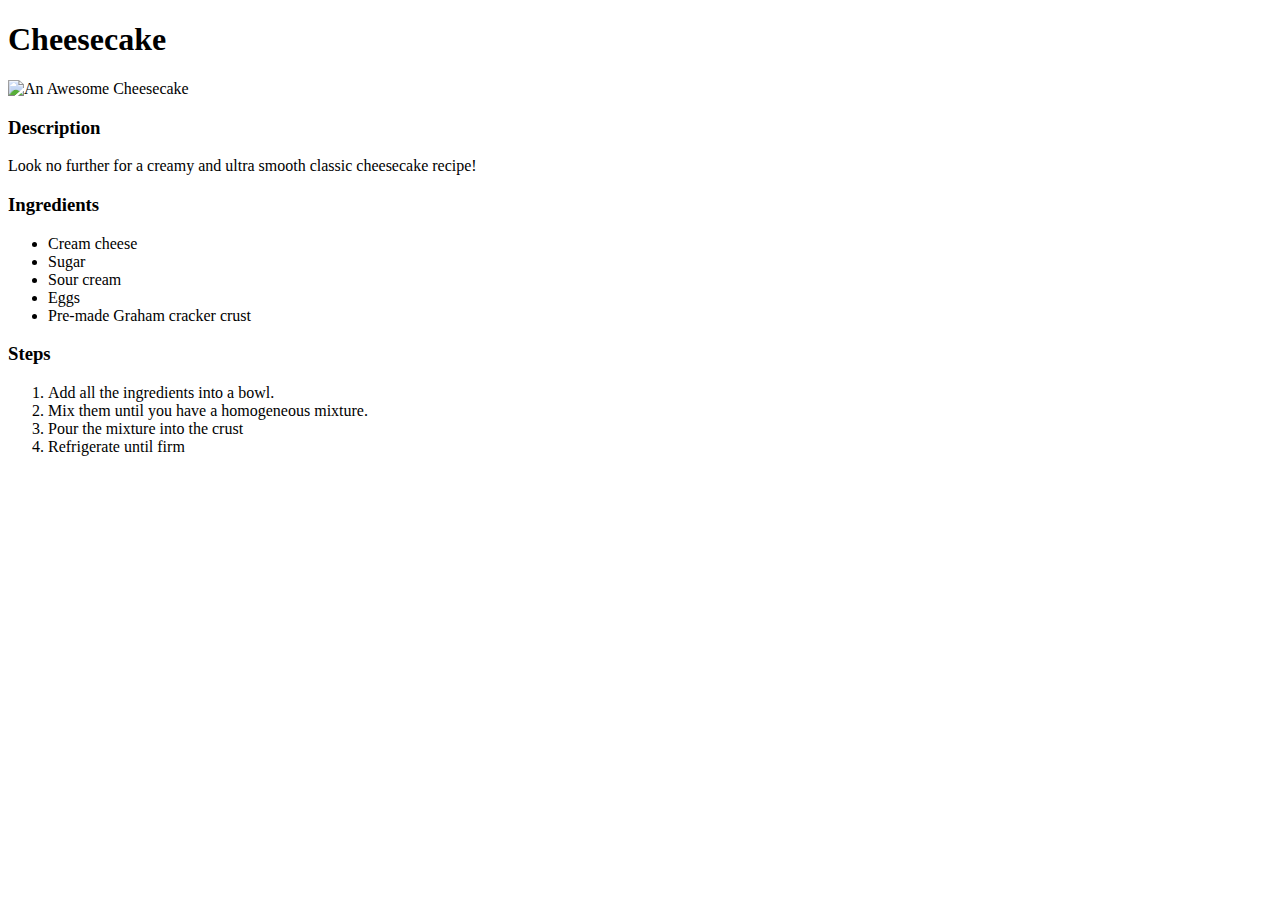
==== recipes/cheesecake.html @ f872439f "Added Nachos and cheescake recipes" ====
<!DOCTYPE html>
<html lang="en">

    <head>
        <meta charset="UTF-8">
        <title>Cheesecake</title>
    </head>

    <body>
        <h1>Cheesecake</h1>
        <img src="https://images.aws.nestle.recipes/resized/d9f9eccdd87752c78993ef0c67e345d3_Cheseecake-de-fresa_1200_600.jpg" alt="An Awesome Cheesecake">
        <h3>Description</h3>
        <p>Look no further for a creamy and ultra smooth classic cheesecake recipe!</p>

        <h3>Ingredients</h3>
        <ul>
            <li>Cream cheese</li>
            <li>Sugar</li>
            <li>Sour cream</li>
            <li>Eggs</li>
            <li>Pre-made Graham cracker crust</li>
        </ul>

        <h3>Steps</h3>
        <ol>
            <li>Add all the ingredients into a bowl.</li>
            <li>Mix them until you have a homogeneous mixture.</li>
            <li>Pour the mixture into the crust</li>
            <li>Refrigerate until firm</li>
        </ol>
    </body>

</html>
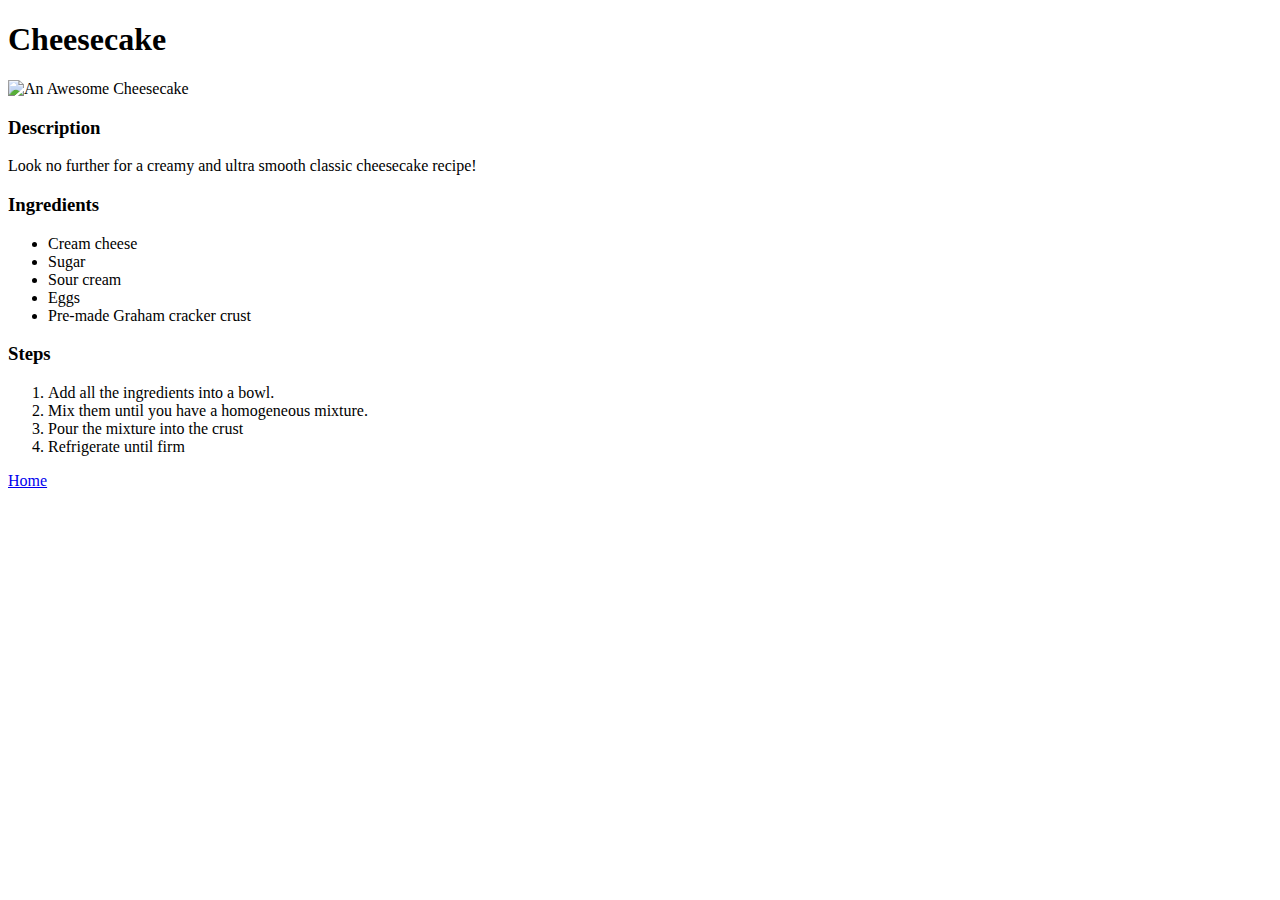
==== commit 55b510e7: "Added an image on the homepage" ====
--- a/recipes/cheesecake.html
+++ b/recipes/cheesecake.html
@@ -28,6 +28,7 @@
             <li>Pour the mixture into the crust</li>
             <li>Refrigerate until firm</li>
         </ol>
+        <nav><a href="../index.html">Home</a></nav>
     </body>
 
 </html>